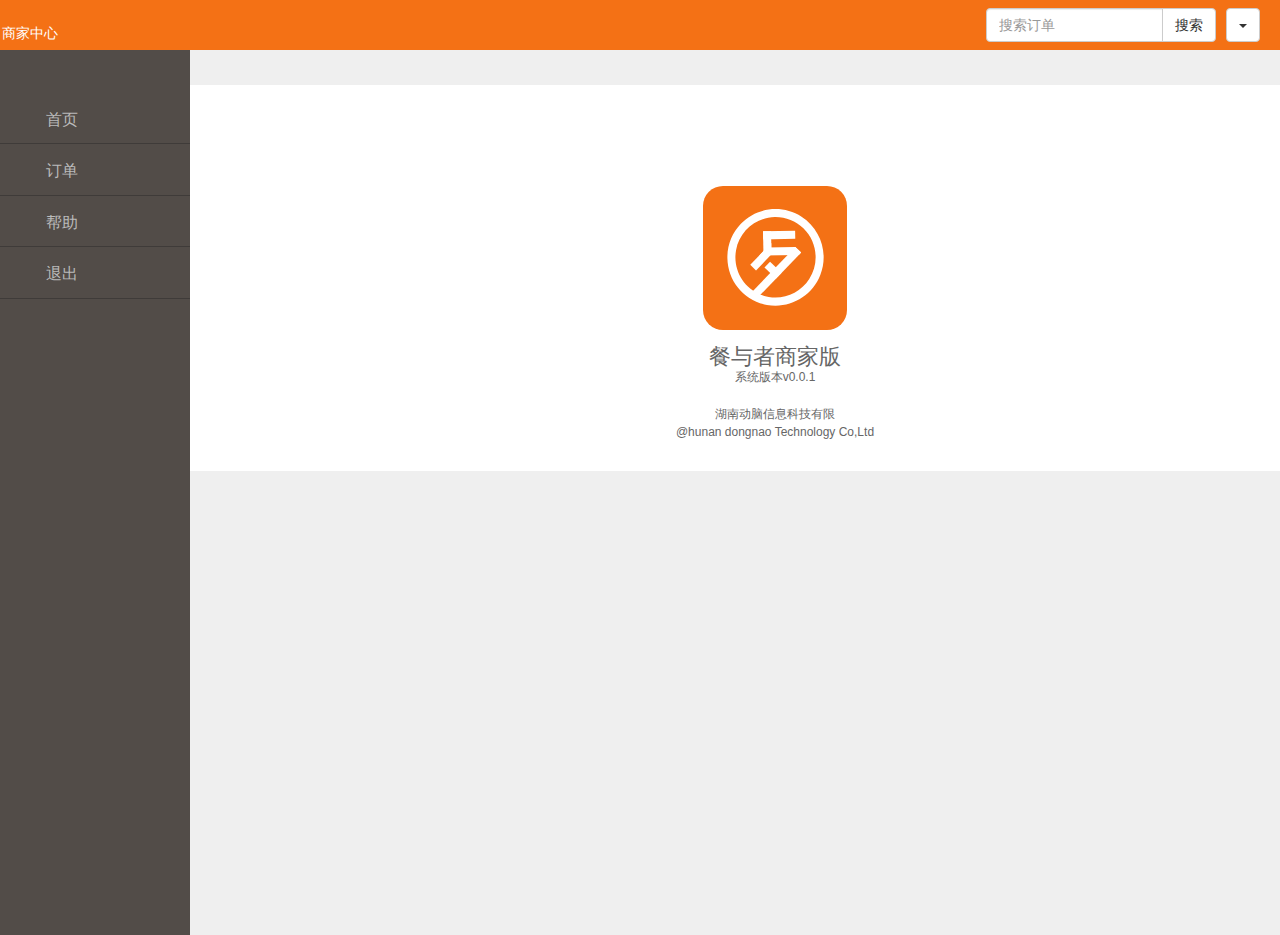
==== src/main/webapp/help.html @ 18735ec0 "餐予者商户版本" ====
<!DOCTYPE html>
<html>
    <head>
        <meta charset="utf-8">
        <title>餐与者-商家中心</title>
        <meta http-equiv="X-UA-Compatible" content="IE=edge,chrome=1">
    		<meta name="renderer" content="webkit">
    		<meta name="Keywords" content=""/>
    		<meta name="Description" content=""/>
        <meta name="viewport" content="width=device-width, initial-scale=1.0, maximum-scale=1.0, user-scalable=0">
        <link rel="stylesheet" href="assets/plug/bootstrap-3.3.0/css/bootstrap.min.css">
        <link rel="stylesheet" type="text/css" href="assets/style/animate.min.css">
        <link rel="stylesheet" type="text/css" href="assets/plug/jQuery-IOS/lc_switch.css"/>
        <link href="assets/plug/icheck-1.x/skins/square/red.css" rel="stylesheet">
        <link rel="stylesheet" href="assets/style/index.min.css">
        <link rel="stylesheet" media="screen and (max-width: 720px)" href="assets/style/mobile.css">
        	<style type="text/css">
            	@media only screen and (max-width: 720px) {
            		 header {
	        			top: 0px;
	        		}
	        		.help-page div.row{
	        			margin-right: auto;
	        		}
	        		.help-page .container .icon-img {
	        			margin-top: 50px;
	        		}
	        		.help-page .container {
	        			margin-top: 30px;
	        		}
            	}
           .wrapper {
           		top: 35px;
           }
        		.help-page .container {
        			text-align: center;
        			background: #FFFFFF;
        			padding-bottom: 30px;
        		}
        		.help-page .container .icon-img {
        			margin-top: 100px;
        		}
        		.help-page .container h2 {
        			font-size: 22px;
        			margin-top: 10px;
        		}
        		.help-page .container p {
        		}
        		.company {
        			margin-top: 20px;
        		}
        </style>
    </head>
    <body>
        <header>
            <div class="row">
                <div class="col-md-6 col-xs-6">
                    <a href="">
                       <i class="iconfont">&#xe631;</i>
                        <span>商家中心</span>
                    </a>
                </div>
                <div class="col-xs-6 menu-mobile">
                  <a href="javascript: void(0);" class="header-menu-mobile">
                    <i class="iconfont">&#xe646;</i>
                  </a>
                </div>
                <div class="col-md-6">
                    <div class="user-info">
                        <div class="btn-group">
                          <button type="button" class="btn btn-default dropdown-toggle" data-toggle="dropdown" aria-haspopup="true" aria-expanded="false">
                            <span id="userName">james</span> <span class="caret"></span>
                          </button>
                          <ul class="dropdown-menu">
                            <li><a href="#">退出</a></li>
                          </ul>
                        </div>
                        <div class="input-group">
                          <input type="text" class="form-control" placeholder="搜索订单">
                          <span class="input-group-btn">
                            <button class="btn btn-default" type="button">搜索</button>
                          </span>
                        </div><!-- /input-group -->
                    </div>
                </div>
            </div>
        </header>
        <div class="wrapper">
            <div class="menu" id="menu">
                <ul class="sidenav-menu">
        	      <li>
        	        <a href="javascript:;" data-href="index.html"><i class="iconfont">&#xe60f;</i>首页</a>
        	      </li>
        	      <li>
        	        <a href="javascript:;">
        	          <span class=""><i class="iconfont">&#xe66f;</i>订单</span>
                      <i class="iconfont drop data-sidenav-dropdown-icon" data-sidenav-dropdown-icon>&#xe72a;</i>
                      <i class="iconfont drop data-sidenav-dropdown-icon show" data-sidenav-dropdown-icon>&#xe605;</i>
        	        </a>
                    <ul class="sidenav-dropdown">
        	          <li><a href="javascript:;" data-href="order.html">订单处理</a></li>
        	          <li><a href="javascript:;" data-href="order-search.html">订单查询</a></li>
        	        </ul>
        	      </li>
        	      <li class="index">
        	        <a href="javascript:;" data-href="help.html">
        	          <span class=""><i class="iconfont">&#xe601;</i>帮助</span>
        	        </a>
        	      </li>
        	      <li>
        	        <a href="javascript:;" data-href="help.html">
        	          <span class=""><i class="iconfont">&#xe609;</i>退出</span>
        	        </a>
        	      </li>
        	    </ul>
            </div>
            <div class="left-full help-page">
                <div class="container">
                    <div class="row">
                    		<div class="col-md-12">
                    			<!--客服联系方式：<span>182-8787-9809</span>-->
                    		</div>
                    		<div class="col-md-12">
							<div id="" class="icon-img">
								<svg width="144px" height="144px" viewBox="0 0 144 144" version="1.1" xmlns="http://www.w3.org/2000/svg" xmlns:xlink="http://www.w3.org/1999/xlink">
								    <!-- Generator: Sketch 41 (35326) - http://www.bohemiancoding.com/sketch -->
								    <title>144 - xxhdpi</title>
								    <desc>Created with Sketch.</desc>
								    <defs></defs>
								    <g id="Page-1" stroke="none" stroke-width="1" fill="none" fill-rule="evenodd">
								        <g id="144---xxhdpi">
								            <rect id="Rectangle" fill="#F47115" x="0" y="0" width="144" height="144" rx="20"></rect>
								            <g id="Group" transform="translate(24.000000, 23.000000)" fill="#FFFFFF">
								                <path d="M13.9007258,14.7620648 C29.856233,-1.82034584 55.2561189,-4.77748538 74.5675352,7.69903222 C93.8789515,20.1755498 101.723723,44.6110491 93.3045183,66.0624354 C84.885314,87.5138216 62.5468593,100.006943 39.9498386,95.9018546 C17.3528179,91.7967657 0.790438607,72.2367219 0.391129032,49.1833198 C0.152648217,36.3616534 5.01472457,23.9735138 13.9007258,14.7620648 L13.9007258,14.7620648 Z M47.8272581,8.06238866 C28.6912518,8.39318136 12.4532173,22.2511225 9.04483356,41.1602711 C5.63644979,60.0694197 16.0071436,78.7625123 33.8138813,85.8062814 C51.620619,92.8500505 71.9032207,86.2824094 82.2562264,70.1203285 C92.6092321,53.9582475 90.1487463,32.703777 76.3796774,19.3568016 C68.7367528,11.9295355 58.4619188,7.86514374 47.8272581,8.06238866 L47.8272581,8.06238866 Z" id="Shape"></path>
								                <rect id="Rectangle-path" transform="translate(40.246079, 33.371025) rotate(-1.010000) translate(-40.246079, -33.371025) " x="36.235051" y="22.2945672" width="8.02205645" height="22.152915"></rect>
								                <rect id="Rectangle-path" transform="translate(46.055192, 61.111253) rotate(-46.010000) translate(-46.055192, -61.111253) " x="42.0441634" y="53.0547551" width="8.02205645" height="16.112996"></rect>
								                <polygon id="Shape" points="71.8112903 45.9277328 32.103871 46.6267611 39.985121 38.4308502 68.3458871 37.9321053 74.1189516 43.5282591"></polygon>
								                <rect id="Rectangle-path" transform="translate(48.233868, 64.644486) rotate(-46.010000) translate(-48.233868, -64.644486) " x="15.1208842" y="60.6172186" width="66.2259677" height="8.05453441"></rect>
								                <polygon id="Shape" points="44.2679839 33.9774899 23.2682661 55.8162348 29.0374194 61.4123887 44.4674597 45.370081"></polygon>
								                <rect id="Rectangle-path" transform="translate(52.155703, 26.108251) rotate(-1.010000) translate(-52.155703, -26.108251) " x="36.1096344" y="22.0809839" width="32.0921371" height="8.05453441"></rect>
								            </g>
								        </g>
								    </g>
								</svg>
							</div>                    			
                    			<h2>餐与者商家版</h2>
                    			<p>系统版本v0.0.1</p>
                    		</div>
                    		<div class="col-md-12 company">
                    			<p>湖南动脑信息科技有限</p>
                    			<p>@hunan dongnao Technology Co,Ltd</p>
                    		</div>
                    </div>
                </div>
            </div>
            
        </div>
        <audio id="audio" src="assets/resource/ring.mp3"></audio>
		<div class="mask-mobile"></div>
        <script src="assets/plug/jquery/jquery-2.2.4.js" charset="utf-8"></script>
        <script src="assets/javascript/common.js"></script>
        <script src="assets/plug/bootstrap-3.3.0/js/bootstrap.min.js" charset="utf-8"></script>
        <script src="assets/plug/jQuery-IOS/js/lc_switch.js" type="text/javascript" charset="utf-8"></script>
        <script src="assets/plug/icheck-1.x/icheck.min.js"></script>
        <script src="assets/javascript/index.js" charset="utf-8"></script>
        <script type="text/javascript">
        	$(function(){
        		$("#userName").html(localStorage.getItem("username"));
        	})
        </script>
    </body>
</html>
---- src/main/webapp/assets/plug/jQuery-IOS/lc_switch.css ----
.lcs_wrap {
	display: inline-block;	
	direction: ltr;
	height: 28px;
    vertical-align: middle;
}
.lcs_wrap input {
	display: none;	
}

.lcs_switch {
	display: inline-block;	
	position: relative;
	width: 73px;
	height: 28px;
	border-radius: 30px;
	background: #ddd;
	overflow: hidden;
	cursor: pointer;
	
	-webkit-transition: all .2s ease-in-out;  
	-ms-transition: 	all .2s ease-in-out; 
	transition: 		all .2s ease-in-out; 
}
.lcs_cursor {
	display: inline-block;
	position: absolute;
	top: 3px;	
	width: 22px;
	height: 22px;
	border-radius: 100%;
	background: #fff;
	box-shadow: 0 1px 2px 0 rgba(0, 0, 0, 0.2), 0 3px 4px 0 rgba(0, 0, 0, 0.1);
	z-index: 10;
	
	-webkit-transition: all .2s linear;  
	-ms-transition: 	all .2s linear; 
	transition: 		all .2s linear; 
}
.lcs_label {
	font-family: "Trebuchet MS", Helvetica, sans-serif;
    font-size: 12px;
	letter-spacing: 1px;
	line-height: 18px;
	color: #fff;
	font-weight: bold;
	position: absolute;
	width: 33px;
	top: 5px;
	overflow: hidden;
	text-align: center;
	opacity: 0;
	
	-webkit-transition: all .2s ease-in-out .1s;  
	-ms-transition: 	all .2s ease-in-out .1s;   
	transition: 		all .2s ease-in-out .1s;   
}
.lcs_label.lcs_label_on {
	left: -70px;
	z-index: 6;	
}
.lcs_label.lcs_label_off {
	right: -70px;
	z-index: 5;	
}


/* on */
.lcs_switch.lcs_on {
	background: #F47115;
    box-shadow: 0 0 2px #d25c0a inset;
}
.lcs_switch.lcs_on .lcs_cursor {
	left: 48px;
}
.lcs_switch.lcs_on .lcs_label_on {
	left: 10px;	
	opacity: 1;
}


/* off */
.lcs_switch.lcs_off {
	background: #b2b2b2;
	box-shadow: 0px 0px 2px #a4a4a4 inset; 	
}
.lcs_switch.lcs_off .lcs_cursor {
	left: 3px;
}
.lcs_switch.lcs_off .lcs_label_off {
	right: 10px;
	opacity: 1;	
}


/* disabled */
.lcs_switch.lcs_disabled {
	opacity: 0.65;
	filter: alpha(opacity=65);	
	cursor: default;
}
---- src/main/webapp/assets/plug/icheck-1.x/skins/square/red.css ----
/* iCheck plugin Square skin, red
----------------------------------- */
.icheckbox_square-red,
.iradio_square-red {
    display: inline-block;
    *display: inline;
    vertical-align: middle;
    margin: 0;
    padding: 0;
    width: 22px;
    height: 22px;
    background: url(red.png) no-repeat;
    border: none;
    cursor: pointer;
}

.icheckbox_square-red {
    background-position: 0 0;
}
    .icheckbox_square-red.hover {
        background-position: -24px 0;
    }
    .icheckbox_square-red.checked {
        background-position: -48px 0;
    }
    .icheckbox_square-red.disabled {
        background-position: -72px 0;
        cursor: default;
    }
    .icheckbox_square-red.checked.disabled {
        background-position: -96px 0;
    }

.iradio_square-red {
    background-position: -120px 0;
}
    .iradio_square-red.hover {
        background-position: -144px 0;
    }
    .iradio_square-red.checked {
        background-position: -168px 0;
    }
    .iradio_square-red.disabled {
        background-position: -192px 0;
        cursor: default;
    }
    .iradio_square-red.checked.disabled {
        background-position: -216px 0;
    }

/* HiDPI support */
@media (-o-min-device-pixel-ratio: 5/4), (-webkit-min-device-pixel-ratio: 1.25), (min-resolution: 120dpi), (min-resolution: 1.25dppx) {
    .icheckbox_square-red,
    .iradio_square-red {
        background-image: url(red@2x.png);
        -webkit-background-size: 240px 24px;
        background-size: 240px 24px;
    }
}
---- src/main/webapp/assets/style/index.min.css ----
html,
body,
div,
span,
applet,
object,
iframe,
h1,
h2,
h3,
h4,
h5,
h6,
p,
blockquote,
pre,
a,
abbr,
acronym,
address,
big,
cite,
code,
del,
dfn,
em,
font,
img,
ins,
kbd,
q,
s,
samp,
small,
strike,
strong,
sub,
sup,
tt,
var,
dl,
dt,
dd,
ol,
ul,
li,
fieldset,
form,
label,
legend,
table,
caption,
tbody,
tfoot,
thead,
tr,
th,
td,
button {
  margin: 0;
  padding: 0;
  border: 0;
  outline: 0;
  font-weight: inherit;
  font-style: inherit;
  font-family: Helvetica Neue,Arial,Microsoft Yahei,WenQuanYi Micro Hei,sans-serif;
  vertical-align: baseline;
}
html,
body {
  background: #efefef;
  font-size: 12px;
  color: #666666;
  display: block;
  width: 100%;
  height: 100%;
  -webkit-user-select:none;
  -moz-user-select:none;
  -ms-user-select:none;
  user-select:none;
}
/* remember to define focus styles! */
:focus {
  outline: 0;
}
ol,
ul {
  list-style: none;
}
/* tables still need ‘cellspacing=”0″‘ in the markup */
table {
  border-collapse: separate;
  border-spacing: 0;
}
caption,
th,
td {
  text-align: left;
  font-weight: normal;
}
blockquote:before,
blockquote:after,
q:before,
q:after {
  content: "";
}
blockquote,
q {
  quotes: "" "";
}
a {
  text-decoration: none;
  transition: color 0.3s ease-in-out;
  -webkit-transition: color 0.3s ease-in-out;
}
img {
  display: inline-block;
  border: none;
}
::selection {
  background: #090a3a;
  color: #fff;
}
.clearfix:after {
  content: ".";
  display: block;
  height: 0;
  clear: both;
  visibility: hidden;
}
body {
  background-color: #efefef;
}

/* 自定义组件样式区 */
.btn-theme-yellow {
  color: #ffffff;
  background-color: #F47115;
}
.btn-theme-yellow.focus,
.btn-theme-yellow:focus,
.btn-theme-yellow:hover {
  color: #ffffff;
  text-decoration: none;
}
.label {
	font-size: 14px;
}
.label-theme {
  background-color: #F47115;
}
.label-reminder {
	background-color: #ff2d4b;
	margin-right: 10px;
}
.theme-form-control {
  vertical-align: middle;
  border-color: #dfdfdf;
  width: 160px;
  display: inline-block;
}
.theme-form-control:focus {
  border-color: #f47115;
  outline: 0;
  -webkit-box-shadow: inset 0 1px 1px rgba(0, 0, 0, 0.075), 0 0 8px #f47115;
  box-shadow: inset 0 1px 1px rgba(0, 0, 0, 0.075), 0 0 8px #f47115;
}
.time-box {
  border: 1px solid #dfdfdf;
  height: 34px;
  width: 120px;
  display: inline-block;
  border-radius: 4px;
  vertical-align: middle;
}
.time-box i {
  display: inline-block;
  margin: 0px 5px;
  color: #999999;
  font-size: 18px;
}
.time-box input {
  width: 80px;
  line-height: 32px;
  padding: 0px;
  border: none;
}
.loading {
  width: 100%;
  display: none;
  text-align: center;
}
.loading img {
  width: 15%;
  margin-top: 50px;
}
.empty {
  text-align: center;
}
.empty h4 {
  margin-top: 50px;
}
.nodata-display{
  text-align: center;
  margin-top:15px;
  padding: 20px 0;
  background-color: #fff;
  display: none;
}
.nodata-display img{
  width: 20%;
}
.nodata-display h5{
  font-size: 18px;
  margin-top: 20px;
}
.datetimepicker table tr td.active:active,
.datetimepicker table tr td.active:hover:active,
.datetimepicker table tr td.active.disabled:active,
.datetimepicker table tr td.active.disabled:hover:active,
.datetimepicker table tr td.active.active,
.datetimepicker table tr td.active:hover.active,
.datetimepicker table tr td.active.disabled.active,
.datetimepicker table tr td.active.disabled:hover.active {
  background: #F47115;
}
.theme-form-input {
  line-height: 32px;
  border-radius: 4px;
  background-color: #ffffff;
  padding: 0px 10px;
  border: 1px solid #dfdfdf;
  font-size: 14px;
  vertical-align: middle;
  width: 260px;
}
.theme-form-input:focus {
  border-color: #f47115;
  outline: 0;
  -webkit-box-shadow: inset 0 1px 1px rgba(0, 0, 0, 0.075), 0 0 8px #f47115;
  box-shadow: inset 0 1px 1px rgba(0, 0, 0, 0.075), 0 0 8px #f47115;
}
@font-face {
  font-family: 'iconfont';  /* project id 217111 */
  src: url('http://at.alicdn.com/t/font_jn9l4k084rvygb9.eot');
  src: url('http://at.alicdn.com/t/font_jn9l4k084rvygb9.eot?#iefix') format('embedded-opentype'),
  url('http://at.alicdn.com/t/font_jn9l4k084rvygb9.woff') format('woff'),
  url('http://at.alicdn.com/t/font_jn9l4k084rvygb9.ttf') format('truetype'),
  url('http://at.alicdn.com/t/font_jn9l4k084rvygb9.svg#iconfont') format('svg');
}
.iconfont {
  font-family: "iconfont" !important;
  font-size: 16px;
  font-style: normal;
  -webkit-font-smoothing: antialiased;
  -webkit-text-stroke-width: 0.2px;
  -moz-osx-font-smoothing: grayscale;
}
a {
  text-decoration: none;
}
a:hover {
  text-decoration: none;
}
html,
body {
  min-width: 1200px;
}
header {
  position: relative;
  z-index: 999;
  height: 50px;
  background: #F47115;
}
header .row {
  margin: auto;
}
header a i.iconfont {
	float: left;
	color: white;
	font-size: 48px;
}
header a span {
  color: #ffffff;
  font-size: 14px;
  margin-left: -50px;
  margin-top: 23px;
  display: inline-block;
}
header a img {
  margin-left: 5px;
  margin-top: 10px;
}
header .user-info {
  float: right;
  margin-right: 5px;
  margin-top: 8px;
}
header .user-info .input-group {
  width: 230px;
  float: right;
  margin-right: 10px;
}
header .user-info .btn-group {
  float: right;
}
header .user-info .btn-group ul.dropdown-menu {
  min-width: 75px;
}
/* menu */
.wrapper {
  height: 100%;
  position: relative;
}
.wrapper .container-fluid .row {
  margin-top: 20px;
}
.wrapper .left-full {
  position: absolute;
  left: 190px;
  right: 0px;
  top: 50px;
  bottom: 0px;
}
.wrapper .plan {
  background-color: #ffffff;
}
.wrapper .plan .plan-title {
  line-height: 40px;
  padding: 0px 20px;
  border-bottom: 1px solid #d8d8d8;
}
.wrapper .plan .plan-title h6 {
  float: left;
  line-height: 40px;
  font-size: 14px;
  color: #333333;
}
.wrapper .plan .plan-title a {
  float: right;
  text-decoration: underline;
  color: #999999;
}
.wrapper .plan .plan-title a:hover {
  color: #F47115;
}
.wrapper .plan h1 {
  font-size: 64px;
}
.wrapper .plan p {
  font-size: 14px;
}
.wrapper .plan .order > div {
  margin: 40px 0px;
  border-right: 1px solid #d8d8d8;
}
.wrapper .plan .order div:last-child {
  border: none;
}
.wrapper .plan .order div:nth-child(1) h1 {
  color: #F47115;
}
.wrapper .plan .order div:nth-child(2) h1 {
  color: #e884e2;
}
.wrapper .plan .order div:nth-child(3) h1 {
  color: #ff7272;
}
.wrapper .plan .order div:nth-child(4) h1 {
  color: #757575;
}
.wrapper .plan .couple-back div {
  margin: 40px 0px;
}
.wrapper .plan .couple-back h1 {
  color: #F47115;
}
.wrapper .plan .today div {
  margin: 40px 0px;
}
.wrapper .plan .today div span {
  color: #878787;
}
.wrapper .plan .today div:first-child h1 {
  color: #F47115;
}
.wrapper .plan .today div:last-child h1 {
  color: #ff7272;
}
.wrapper .plan .inform li {
  padding: 0px 20px;
  line-height: 40px;
}
.wrapper .plan .inform li a {
  display: block;
  font-size: 14px;
}
.wrapper .plan .inform li a:hover span {
  color: #F47115;
}
.wrapper .plan .inform li a:hover label {
  color: #F47115;
}
.wrapper .plan .inform li a span {
	float: left;
  color: #272727;
}
.wrapper .plan .inform li a label {
  float: right;
  color: #999999;
}
/* 左边菜单 */
.menu {
  width: 190px;
  margin-top: -50px;
  height: 100%;
  background-color: #524C48;
  top: 50px;
}
.sidenav-menu > li {
  display: block;
  position: relative;
  border-bottom: 1px solid #3F3B39;
}
.sidenav-menu {
  list-style: none;
  margin: 0;
  padding-top: 50px;
}
.sidenav-menu li a:hover {
  background: #616161;
  color: #ffffff;
}
.sidenav-menu li a.index {
  color: #ffffff;
  background: #616161;
}
.sidenav-menu a {
  padding: 11px 20px;
  display: block;
  font-size: 16px;
  color: #bababa;
}
.sidenav-menu a i.iconfont {
  margin-right: 10px;
  font-size: 20px;
}
.sidenav-menu a i.drop {
  float: right;
  display: none;
}
.sidenav-menu a.active {
  color: #FAFAFA;
}
.sidenav-link-icon {
  color: #757575;
  display: none;
  height: 24px;
  left: 24px;
  position: absolute;
  text-align: center;
  top: 16px;
  width: 24px;
}
.sidenav-link-title {
  display: block;
  padding: 0 16px 0 40px;
}
.sidenav-dropdown {
  display: none;
  list-style: none;
  margin: 0;
  padding: 0;
}
.sidenav-dropdown li a {
  font-size: 14px;
  line-height: 40px;
  padding-left: 40px;
}
.sidenav-dropdown-icon {
  color: #757575;
  display: none;
  height: 16px;
  right: 16px;
  position: absolute;
  text-align: center;
  top: 16px;
  width: 16px;
}
.sidenav-dropdown-icon.show {
  display: block;
}
.sidenav-overlay {
  background: rgba(255, 255, 255, 0.8);
  display: none;
  height: 100%;
  left: 0;
  position: fixed;
  top: 0;
  width: 100%;
  z-index: 99;
}
.sidenav-no-scroll {
  overflow: hidden !important;
}
/* 订单页 */
.wrapper .container-fluid.nav {
  background-color: #ffffff;
  line-height: 50px;
  position: absolute;
  left: 0px;
  right: 0px;
  z-index: 99;
}
.wrapper .container-fluid.nav .row {
  margin: auto;
}
.order-page .nav span {
	font-size: 16px;
}
.order-page .nav {
  box-shadow: 0 2px 1px 0 rgba(0, 0, 0, 0.2);
}
.order-page .nav ul {
	margin-left: 20px;
	display: inline-block;
}
.order-page .nav ul li{
	padding: 0 10px;
	display: inline-block;
	cursor: pointer;

}
.order-page .nav ul li:hover {
	color: #F47115;
	border-bottom: 3px solid #F47115;
}
.order-page .nav ul li.active {
	color: #F47115;
	border-bottom: 3px solid #F47115;
}
.order-page .nav a {
  box-sizing: border-box;
  font-size: 16px;
  color: #9e9e9e;
  display: inline-block;
  margin: 0px 10px;
}
.lcs_wrap {
	margin-top: -10px;
}
.order-page .nav a.index {
  color: #F47115;
  border-bottom: 2px solid #F47115;
}
.order-page .nav .auto-orders span{
	font-size:14px;
	margin-right: 10px;
	line-height: 52px;
}
.auto-orders {
	float: right;
	margin-right: 20px;
}
.order-page .nav div.sound {
  float: right;
  cursor: pointer;
}
.order-page .nav div.sound i {
	font-size: 20px;
}
.order-page .nav div.sound .show {
  display: block;
}
.order-page .nav div.sound .hide {
  display: none;
}
.order-page .nav div.sound:hover {
  color: #F47115;
}
.order-page .page-title {
  line-height: 40px;
  font-size: 14px;
}
/* 订单内容 */
.container-fluid.order-box {
  position: absolute;
  left: 0px;
  top: 50px;
  right: 0px;
  bottom: 0px;
}
.container-fluid.order-box .row {
  height: 100%;
  margin: 0px;
}
.container-fluid.order-box .row .col-md-8 {
  height: 100%;
}
.container-fluid.order-box .row .col-md-8 .scroll {
  top: 20px;
  bottom: 0px;
}
.container-fluid.order-box .row .col-md-4 {
  height: 100%;
}
.container-fluid.order-box .row .col-md-4 .scroll {
  top: 20px;
  bottom: 0px;
}
.container-fluid.order-box .new-order-title h1 {
  font-size: 24px;
  margin-top: 10px;
}
.container-fluid.order-box .new-order-title h1 span {
  font-size: 18px;
}
.container-fluid.order-box .new-order-title h1 a {
  float: right;
}
.container-fluid.order-box .new-order-title h1 a i {
  font-size: 30px;
}
.container-fluid.order-box .new-order-title h4 {
  margin-top: 10px;
  margin-left: -10px;
  margin-bottom: 5px;
  font-size: 18px;
}
.container-fluid.order-box .new-order-title h4 span {
  font-size: 14px;
}
.container-fluid.order-box .new-order-title h4{
  display: inline-block;
}
.container-fluid.order-box .user-info {
	padding: 10px 0px;
	border-bottom: 1px solid #CECECE;
}
.container-fluid.order-box .user-info .urser-name {
	display: inline-block;
	font-size: 20px;
	font-weight: bold;
}
.container-fluid.order-box .user-info .contect {

	margin-left: 15px;
}
.container-fluid.order-box .user-info .address {
	margin-left: 20px;
	display: inline-block;
	font-size: 16px;
	margin-top: 5px;
}
.platform-elm {
  color: #359BF5;
}
.platform-mt {
  color: #42E452;
}
.platform-bdwm {
  color: red;
}
.container-fluid.order-list {
  margin-left: 15px;
  margin-right: 15px;
  padding: 0px 0px 15px 0px;
  background-color: #ffffff;
  /* 菜单列表 */
}
.container-fluid.order-list .btn-theme-yellow {
  float: right;
  margin-right: 15px;
  margin-top: 20px;
}
.container-fluid.order-list .order-title {
  line-height: 50px;
  padding: 0px 15px;
  border-bottom: 1px solid #CECECE;
}
.container-fluid.order-list .order-title div {
  display: inline-block;
  color: #333333;
}
.container-fluid.order-list .order-title div span {
  color: #999999;
}
.container-fluid.order-list .order-title .platform {
  font-size: 16px;
  margin-left: 20px;
}
.container-fluid.order-list .order-title .order-infor {
  margin-left: 20px;
}
.container-fluid.order-list .order-title .user {
  margin-left: 20px;
}
.container-fluid.order-list .order-title .phone-number {
  margin-left: 20px;
}
.container-fluid.order-list .order-title .label {
  float: right;
  margin-top: 16px;
}
.container-fluid.order-list > ul {
  padding: 0px 15px;
}
.container-fluid.order-list > ul table,
.container-fluid.order-list > ul tr {
  width: 100%;
}
.container-fluid.order-list > ul > li {
  border-bottom: 1px solid #CECECE;
}
.container-fluid.order-list > ul li:last-child {
  border: none;
}
.container-fluid.order-list .dishes-list {
  padding: 10px 0px;
  line-height: 35px;
  font-size: 16px;
}
.container-fluid.order-list .dishes-list td {
  width: 25%;
  text-align: center;
}
.container-fluid.order-list .dishes-list tr td:first-child {
	width: 50%;
  	text-align: left;
}
.container-fluid.order-list .dishes-list tr td:last-child {
  text-align: right;
}
.container-fluid.order-list .list-module ul {
  padding: 10px 0px;
}
.container-fluid.order-list .list-module ul li {
  line-height: 30px;
  font-size: 14px;
}
.container-fluid.order-list .list-module ul li p {
  display: inline-block;
}
.container-fluid.order-list .list-module ul li span {
  float: right;
}
.container-fluid.order-list .sum span {
  font-size: 24px;
}
.container-fluid.order-list .distribution-type{
	float: left;
	margin-top: 30px;
	margin-left: 20px;
}
.container-fluid.order-list .distribution-type .iradio_square-red {
	margin-right: 5px;
}
.container-fluid.order-list .distribution-type .special-delivery {
	margin-right: 10px;
}

.scroll {
  position: absolute;
  left: 0px;
  right: 0px;
  bottom: 70px;
  top: 92px;
  display: block;
  overflow-x: hidden;
  overflow-y: auto;
}
.scroll .container-fluid {
  margin-bottom: 20px;
}
.paging {
  position: absolute;
  bottom: 0px;
  right: 25px;
}
.paging .pagination > li > a {
  color: #F47115;
}
/* 订单搜索 */
.order-search-page {
  position: relative;
}
.order-search-page > .content {
  position: absolute;
  top: 0px;
  left: 15px;
  bottom: 0px;
  right: 0px;
}
.order-search-page > .content .order-search-list {
  height: 90%;
}
.order-search-page > .content .order-search-list .row {
  height: 100%;
}
.order-search-page .col-md-9 {
  position: relative;
  height: 100%;
}
.order-search-page .col-md-9 .scroll-order {
  position: absolute;
  overflow: auto;
  right: 0px;
  top: 0px;
  left: 0px;
  bottom: 0px;
}
.order-search-page .col-md-3 .panel {
  background-color: #ffffff;
  padding: 15px;
}
.order-search-page .col-md-3 .panel h6 {
  padding-bottom: 10px;
  font-size: 16px;
  border-bottom: 1px solid #cecece;
}
.order-search-page .col-md-3 .panel h6:last-of-type {
  margin-top: 40px;
}
.order-search-page .col-md-3 .panel ul {
  margin-top: 10px;
}
.order-search-page .col-md-3 .panel ul li {
  font-size: 14px;
  line-height: 25px;
}
.order-search-page .col-md-3 .panel ul li span {
  float: right;
}
.order-search-page .paging {
  left: 0px;
  bottom: 0px;
}
.order-search-page .filter {
  background-color: #ffffff;
  padding: 15px;
}
.order-search-page .filter tr {
  line-height: 35px;
}
.order-search-page .filter tr td {
  width: 100px;
  font-size: 14px;
}
.order-search-page .filter tr .date {
	position: relative;
}
.order-search-page .filter tr td .date-form {
	visibility: hidden;
	left: 0px;
	top: 0px;
	position: absolute;
	left: 60px;
	width: 500px;
}
.order-search-page .filter tr td .date-form .pc-date {
	display: block;
}
.order-search-page .filter tr td .date-form input {
	display: inline-block;
	padding: 0px 10px;
}
.order-search-page .filter tr td .date-form div {
	display: inline-block;
}
.order-search-page .order-search > ul > li {
  background-color: #ffffff;
  margin-top: 15px;
  border: 1px solid #cecece;
}
.order-search-page .order-search .order-search-title {
  border-bottom: 1px solid #cecece;
}
.order-search-page .order-search .order-search-title span {
  color: #F47115;
  font-size: 36px;
  display: inline-block;
  margin-left: 15px;
  float: left;
}
.order-search-page .order-search .order-search-title div {
  float: left;
  margin-top: 10px;
  margin-left: 10px;
}
.order-search-page .order-search .order-search-title div p {
  font-size: 12px;
  color: #cacaca;
}
.order-search-page .order-search .order-search-title h3 {
	float: right;
	line-height: 52px;
	margin-right: 10px;
	color: #7B7B7B;
	font-size: 18px;
	color: #000000;
}
.order-search-page .order-search .user-infor {
  padding: 10px 15px;
  border-bottom: 1px solid #cecece;
}
.order-search-page .order-search .user-infor p {
  padding: 5px 0px;
  font-size: 20px;
}
.order-search-page .order-search .user-infor p:nth-child(2) {
  font-size: 14px;
}
.order-search-page .order-search .user-infor p:last-child span {
  float: right;
}
.order-search-page .order-search .express {
  padding: 0px 15px;
  line-height: 34px;
  border-bottom: 1px solid #cecece;
}
.order-search-page .order-search .express h4 {
	text-align: right;
	padding: 10px 0px;
	color: #F47115;
}
.order-search-page .order-search .express h4 span {
	color: #666666;
	font-size: 14px;
}
.order-search-page .order-search .express b {
  width: 8px;
  height: 8px;
  background-color: #359BF5;
  display: block;
  border-radius: 50%;
  display: inline-block;
  margin-right: 10px;
}
.order-search-page .order-search .express a {
  float: right;
}
.order-search-page .order-search .handle {
  overflow: hidden;
  padding: 20px 15px;
  position: relative;
}
.order-search-page .order-search .handle input {
  position: absolute;
  left: -200px;
}
.order-search-page .order-search .handle button {
  font-size: 14px;
  background: none;
  border: 1px solid #CECECE;
  height: 33px;
  padding: 0px 20px;
  margin-right: 10px;
}
.order-search-page .order-search .handle button:hover {
	background-color: #F47115;
	border: 1px solid #F47115;
	color: white;
}
.order-search-page .order-search .handle button:last-child {
  margin-right: 0px;
  width: 33px;
  height: 33px;
  text-align: center;
  padding: 0px;
  float: right;
}
.order-search-page .order-search .handle button:last-child i {
  display: block;
  -webkit-transition: transform 0.5s ease-in-out;
  -o-transition: transform 0.5s ease-in-out;
  -ms-transition: transform 0.5s ease-in-out;
  transition: transform 0.5s ease-in-out;
}
.order-search-page .order-search .handle button.index:last-child i {
  transform: rotate(180deg);
  -webkit-transform: rotate(180deg);
}
.order-search-page .order-search .checked-menu {
  padding: 0px 15px;
  background-color: #FFFDF5;
  color: #4E4E4E;
  font-size: 14px;
}
.order-search-page .order-search .checked-menu table {
  width: 100%;
  border-bottom: 1px solid #cecece;
  padding: 10px 0px;
}
.order-search-page .order-search .checked-menu table tr {
  line-height: 20px;
}
.order-search-page .order-search .checked-menu table tr td {
  width: 33.333%;
}
.order-search-page .order-search .checked-menu table tr td:nth-child(2) {
  text-align: center;
}
.order-search-page .order-search .checked-menu table tr td:last-child {
  text-align: right;
}
.order-search-page .order-search .checked-menu ul {
  border-bottom: 1px solid #cecece;
  line-height: 35px;
}
.order-search-page .order-search .checked-menu ul span {
  float: right;
}
/* 运营中心 */
.operation .merchant ul {
  padding: 0px 15px;
}
.operation .merchant ul li {
  line-height: 34px;
  border-bottom: 1px solid #cecece;
}
.operation .merchant ul li:last-child {
  border: none;
}
.operation .merchant ul li span {
  display: inline-block;
  width: 18px;
  height: 18px;
  color: #ffffff;
  line-height: 18px;
  text-align: center;
  background-color: #F47115;
  margin-right: 10px;
}
.operation .merchant ul li p {
  float: right;
}
.operation .three-platform .row div h1 {
  color: #42E452;
}
.operation .three-platform .row div:first-child h1 {
  color: #359BF5;
}
.operation .three-platform .row div:last-child h1 {
  color: #FF4747;
}
.operation .inform.business-number li {
  line-height: 63px;
  color: #333333;
}
.operation .inform.business-number li label {
  float: right;
}
.operation .inform.business-number li label .iconfont {
  color: #FF4747;
}
.operation .inform.business-number li:last-child label i.iconfont {
  color: #42E452;
}
/* 总数据 */
.operation .operation-data-title {
  background-color: #ffffff;
  margin: 15px 15px 0px 15px;
}
.operation .operation-data-title h4 {
  line-height: 70px;
  display: inline-block;
}
.operation .operation-data-title h4 span {
  font-size: 12px;
}
.operation .operation-data-title nav {
  vertical-align: middle;
  margin-left: 35px;
  line-height: 70px;
  display: inline-block;
}
.operation .operation-data-title nav a {
  padding: 5px 10px;
  border-radius: 4px;
}
.operation .operation-data-title nav a.index {
  background-color: #F47115;
  color: #ffffff;
}
.operation .operation-data-title nav a:hover {
  background-color: #F47115;
  color: #ffffff;
}
.operation p {
  display: inline-block;
  vertical-align: middle;
  padding: 0px 10px 0px 20px;
}
.operation .opration-data-content {
  position: absolute;
  left: 0px;
  bottom: 0px;
  right: 0px;
  top: 87px;
}
.operation .opration-data-content h6 {
  line-height: 40px;
  padding: 0px 15px;
}
.operation .opration-data-content #main {
  height: 465px;
}
.operation .opration-data-content .three-platform .panel {
  height: 200px;
  position: relative;
}
.operation .opration-data-content .three-platform .panel > span {
  position: absolute;
  left: 10px;
  top: 10px;
}
.operation .opration-data-content .three-platform .panel h1 {
  margin-top: 63px;
  color: #359BF5;
}
.operation .opration-data-content .three-platform .panel h1 span {
  font-size: 14px;
}
.operation .opration-data-content .three-platform div:first-child .panel h1 {
  color: #42E452;
}
.operation .opration-data-content .three-platform div:last-child .panel h1 {
  color: #FF4747;
}
.operation .opration-data-content .container {
  padding: 0px;
  box-sizing: border-box;
  position: relative;
  height: 100%;
  overflow: hidden;
}
.operation .opration-data-content .container .row {
  margin-left: 0px;
  margin-right: 0px;
}
.operation .opration-data-content .container .scroll-box {
  height: 100%;
  width: 100%;
}
.operation .opration-data-content .container .scroll-operation {
  height: 100%;
  overflow: auto;
}
/* 表格组件样式 */
.table-box {
  margin-left: 15px;
  margin-right: 15px;
  margin-top: 15px;
  position: absolute;
  top: 0px;
  left: 0px;
  right: 0px;
  bottom: 70px;
  background-color: #ffffff;
  overflow: auto;
}
.theme-table {
  width: 100%;
}
.theme-table thead {
  background-color: #989898;
}
.theme-table tbody tr:nth-child(2n) {
  background-color: #FBF6F4;
}
.theme-table tr th {
  text-align: center;
  height: 44px;
  line-height: 44px;
  color: #ffffff;
}
.theme-table tr th .iconfont {
  font-size: 14px;
  color: #c0c0c0;
  margin-left: 5px;
}
.theme-table tr td {
  color: #333333;
  text-align: center;
  font-size: 14px;
  line-height: 60px;
}
/* 登录 */
.login {
  height: 774px;
  background: url(../images/login-back.jpg) no-repeat;
}
.login .express {
  margin-top: 400px;
}
.login .form-login {
  float: right;
  margin-top: 230px;
  width: 340px;
  /*height: 360px;*/
 padding-bottom: 30px;
  background-color: #ffffff;
}
.login .form-login h5 {
  font-size: 18px;
  text-align: center;
  line-height: 55px;
  border-bottom: 1px solid #f4f4f4;
}
.login .form-login ul {
  width: 300px;
  margin: 0 auto;
}
.login .form-login ul li:nth-child(4) {
  margin-top: 5px;
}
.login .form-login ul li {
  vertical-align: top;
  margin-top: 20px;
}
.login .form-login ul li p {
  display: inline-block;
  height: 38px;
  width: 38px;
  line-height: 38px;
  text-align: center;
  border-top: 1px solid #cccccc;
  border-left: 1px solid #cccccc;
  border-bottom: 1px solid #cccccc;
  background-color: #f3f3f3;
  vertical-align: top;
}
.login .form-login ul li input[type="text"] {
  display: inline-block;
  vertical-align: top;
  padding: 0px 20px;
  height: 38px;
  width: 158px;
  font-size: 14px;
  border: 1px solid #cccccc;
}
.login .form-login ul li input[type="password"] {
  display: inline-block;
  vertical-align: top;
  padding: 0px 20px;
  height: 38px;
  width: 158px;
  font-size: 14px;
}
.login .form-login ul li a.look {
  vertical-align: top;
  width: 37px;
  height: 38px;
  display: inline-block;
  color: #cccccc;
}
.login .form-login ul li input.account {
  border: 1px solid #cccccc;
  width: 260px;
  font-size: 14px;
}
.login .form-login ul li img {
  width: 90px;
  height: 38px;
}
.login .form-login ul li button {
  height: 44px;
  width: 100%;
  color: #ffffff;
  background-color: #F47115;
  font-size: 20px;
}

.form-login {
    position: relative;
}
.form-login .mask {
    position: absolute;
    top: 0px;
    left: 0px;
    right: 0px;
    bottom: 0px;
    background-color: rgba(0, 0, 0, .3);
    text-align: center;
    padding-top: 30px;
}
.form-login .mask .loading img {
    position: absolute;
    display: inline-block;
    width: 120px;
    height: 120px;
    margin-left: -60px;
    margin-top: 90px;
}
.form-login .mask .loading {
    display: block;
    z-index: 999;
    left: 0px;
    top: 0px;
    right: 0px;
    bottom: 0px;
    position: absolute;
    width: 100%;
    height: 100%;
}
.success, .fail {
    text-align: center;
    color: #FFFFFF;
    font-size: 18px;
    margin-top: 80px;

}
.login .form-login b{
    font-weight: normal;
}
.login .form-login b i.iconfont {
    font-size: 22px;

}
[name='submit'] {
  height: 44px;
  width: 100%;
  color: #ffffff;
  background-color: #F47115;
  font-size: 20px;
  border: none;
}
footer {
  text-align: center;
  margin-top: 110px;
  font-size: 14px;
  margin-bottom: 30px;
}


.ell {
	display: inline-block;
	width: 200px;
	overflow:hidden; white-space:nowrap; text-overflow:ellipsis;
}


.header {
	height: 70px;
	width: 1240px;
	margin: 0 auto;
}
.header img {
	margin-top: 15px;
	height: 40px;
	float: left;
}
.header span {
	color: #f47115;
	margin-top: 35px;
	margin-left: 10px;
	font-size: 14px;
	display: inline-block;
	float: left;
}

/*- 菜单 -*/
.order-box {
	position: relative;
	left: 0px;
	right: 0px;
	bottom: 0px;
	top: 0px;
	overflow-y: scroll;
}
.order-box .order-list{
	background: white;
	margin-top: 20px;
	border: 1px solid #CECECE;
}
.order-box .order-list .new-order-title {
	/*height: 50px;
	line-height: 50px;*/
  padding: 10px 0px;
	border-bottom: 1px solid #CECECE;
}
.order-box .order-list .new-order-title div{
	display: inline-block;
	margin-left: 10px;
}
.order-box .order-list .new-order-title .shopName span{
	font-size: 16px;
}
.order-box .order-list .new-order-title .urser-name span{
	font-size: 16px;
}
.order-box .order-list .new-order-title .phone span{
	font-size: 16px;
}
.order-box .order-list .new-order-title .order-num {
	color: #73716E;
}
.order-box .order-list .new-order-title .meituan {
	font-size: 14px;
	color: #42E452;
}
.menu-list {
	border-bottom: 1px solid #CECECE;
}
.menu-list ul li {
	padding: 10px 0px;
	font-size: 14px;
	background-color: ;
}
.menu-list ul li:hover {
	background-color: #f5f5f5;
}

.menu-list ul li div {
	text-align: center;
}
.menu-list ul li div:first-child {
	text-align: left;
}
.menu-list ul li div:nth-child(2) {
	font-weight: 500;
}
.menu-list ul li div:last-child {
	text-align: right;
	font-size: 18px;
}
.menu-list ul li div:nth-child(3) {
	text-decoration: line-through;
	color: #73716E;
}
.menu-list h6{
	font-size: 16px;
	display: inline-block;
}

.other-cost {
	border-bottom: 1px solid #CECECE;
	font-size: 14px;
}
.other-cost ul li {
	line-height: 40px;
	height: 40px;
}
.other-cost ul li:hover {
	background-color: #F5F5F5;
}
.other-cost ul li div:last-child {
	text-align: right;
	font-size: 18px;
}
.active-cost {
	border-bottom: 1px solid #CECECE;
	font-size: 14px;
}
.active-cost ul li {
	line-height: 40px;
	height: 40px;
}
.active-cost ul li:hover {
	background-color: #F5F5F5;
}
.active-cost ul li div:last-child {
	text-align: right;
	font-size: 18px;
}
.total {
	text-align: right;
	font-size: 20px;
	line-height: 40px;
}
.total span {
	font-size: 12px;
}
.container-fluid.order-box .row.getOrder {
	text-align: right;
	height: 60px;
	line-height: 60px;
	margin-right: 10px;
}


/*- mobile 补充 -*/

@media screen and (min-width: 720px) {
  .menu-mobile {
    display: none;
  }
  .order-search-page .filter tr td .date-form input.mobile-date {
  	display: none;
  }
}
---- src/main/webapp/assets/style/mobile.css ----
/*首页*/
.wrapper .plan h1 {
	font-size: 35px;
}
.order-control {
	margin-top: 20px;
}

html, body {
  min-width: inherit;
}
header {
	overflow: hidden;
	position: fixed;
	z-index: 9999;
	width: 100%;
}
header .user-info {
  display: none;
}
header .user-info .btn-group {
  display: none;
}
header a span {
	display: none;
}
.header-menu-mobile {
  float: right;
}
.header-menu-mobile i.iconfont{
  color: white;
  font-size: 32px;
  line-height: 50px;
}
.wrapper {
  position: relative;
  left: 0px;
  top: 50px;
  height: inherit;
}
.wrapper .menu {
  display: none;
  width: 100%;
  position: fixed;
  z-index: 999;
  height: auto;
}
.wrapper .left-full {
  position: inherit;
  left: auto;
  right: auto;
  top: auto;
  bottom: auto;
}
.container-fluid.order-box {
  position: inherit;
  overflow: inherit;
}

.wrapper .container-fluid.nav {
  position: fixed;
	top: 50px;
}

.menu-list ul li div:nth-child(3){
  display: none;
}

.order-box .order-list .new-order-title div.order-id {
  display: none;
}
.container-fluid.order-box .user-info .address {
  margin: inherit;
}

.container-fluid.order-box .user-info .address {
	margin-left: -5px;
	margin-top: 10px;
}
.order-box .order-list .new-order-title .shopName {
	margin: auto;
}
.order-box .order-list .new-order-title .order-num {
	margin-left: 0px;
	margin-top: 10px;
	display: block;
}
.menu-list h6 {

	display: block;
	margin-bottom: 5px;
	overflow:hidden;
	text-overflow:ellipsis;
	-o-text-overflow:ellipsis;
	-webkit-text-overflow:ellipsis;
	-moz-text-overflow:ellipsis;
	white-space:nowrap;
	vertical-align: bottom;
}
.menu-list .label{
	font-size: 12px;
	margin-top: 10px;
}


/*- 订单搜索 -*/
.wrapper-phone {
	/*overflow: hidden;*/
}
.order-search-page > .content {
	 position: inherit;
     top: auto;
     left: auto;
     bottom: auto;
     right: auto;
}
.order-search-page > .content .order-search-list .row {
	height: inherit;

}
.order-search-page > .content .order-search-list {
	margin-top: 100px;
}

.order-search-page .col-md-9 .scroll-order {
	position: inherit;
	width: 100%;
    overflow: initial;
    right: auto;
    top: auto;
    left: auto;
    bottom: auto;
    margin-bottom: 40px;
}
.order-search-page > .content .order-search-list {
	height: auto;
}

.order-search-page .paging {
	display: none;
}
.order-survey {
	display: none;
}
.order-search-page .filter {
	padding: 15px;
}
.order-search-page .filter tr td {
	width: 20%;
    font-size: 12px;
}
.order-search-page .order-search .checked-menu table {
	width: 100%;
}
.order-search-page .order-search .checked-menu table tr td:first-child {
	width: 100%;
	display: block;
	margin: initial;
    overflow: hidden;
    text-overflow: ellipsis;
    -o-text-overflow: ellipsis;
    -webkit-text-overflow: ellipsis;
    -moz-text-overflow: ellipsis;
    white-space: nowrap;
}
.order-search-page .order-search .checked-menu table tr td {
	line-height: 40px;
	width: 25%;
}

/*-  loading -*/
.nodata-display img {
	width: 40%;
}

/*loagin*/
.login {
	height: auto;
}
.login .express {
	margin: inherit;
	width: 60%;
	margin: 20px auto;
	display: block;
}
.container {
	padding: inherit;
	margin: inherit;
}
.login .form-login {
	margin: inherit;
	margin-top: 30px;
	float: inherit;
	width: 100%;
}
.login {

}
footer {
	text-align: center;
	padding: 0px 10px;
    margin-top: 15px;
    font-size: 12px;
    margin-bottom: 30px;
}
.order-search-page .filter {
	right: 0px;
	position: fixed;
	left: 0px;
	top: 50px;
	z-index: 99;
}
.order-search-page .filter table {
	width: 100%;
}
.order-search-page .filter tr td .date-form {
	width: 100%;
}
.order-search-page .filter tr td .date-form .pc-date {
	display: none;
}
.order-search-page .filter tr td .date-form input.mobile-date {
	background: none;
	width: 200%;
	border: 1px solid #E3E3E3;
}

/*- mask -*/
.mask-mobile {
	display: none;
	position: fixed;
	left: 0px;
	top: 0px;
	right: 0px;
	bottom: 0px;
	background-color: rgba(0, 0, 0, .6);
}
.order-box .order-list {
	position: relative;
}
.container-fluid.order-box .row.getOrder {
	height: 10px;
}
.container-fluid.order-box .row.getOrder button{
	position: absolute;
	top: 15px;
	right: 15px;
}
.order-box .order-list .new-order-title .shopName span {
	width: 128px;
	display: inline-block;
	overflow:hidden;
	text-overflow:ellipsis;
	-o-text-overflow:ellipsis;
	-webkit-text-overflow:ellipsis;
	-moz-text-overflow:ellipsis;
	white-space:nowrap;
	vertical-align: bottom;
}

.loading img {
	width: 35%;
}
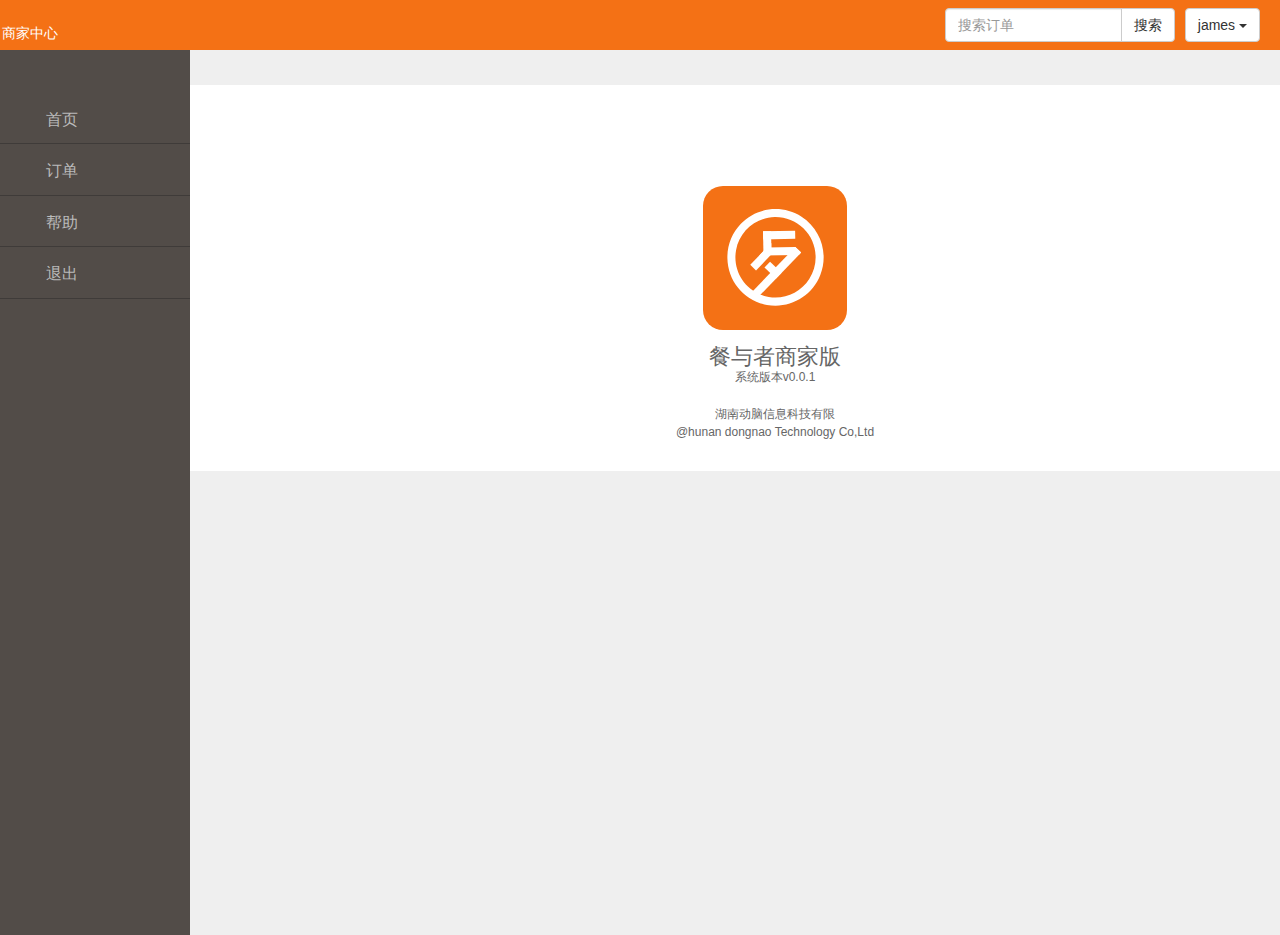
==== commit 9651f136: "51测试提交" ====
--- a/src/main/webapp/help.html
+++ b/src/main/webapp/help.html
@@ -69,7 +69,7 @@
                     <div class="user-info">
                         <div class="btn-group">
                           <button type="button" class="btn btn-default dropdown-toggle" data-toggle="dropdown" aria-haspopup="true" aria-expanded="false">
-                            <span id="userName">james</span> <span class="caret"></span>
+                            james <span class="caret"></span>
                           </button>
                           <ul class="dropdown-menu">
                             <li><a href="#">退出</a></li>
@@ -163,10 +163,5 @@
         <script src="assets/plug/jQuery-IOS/js/lc_switch.js" type="text/javascript" charset="utf-8"></script>
         <script src="assets/plug/icheck-1.x/icheck.min.js"></script>
         <script src="assets/javascript/index.js" charset="utf-8"></script>
-        <script type="text/javascript">
-        	$(function(){
-        		$("#userName").html(localStorage.getItem("username"));
-        	})
-        </script>
     </body>
 </html>
--- a/src/main/webapp/assets/style/index.min.css
+++ b/src/main/webapp/assets/style/index.min.css
@@ -850,7 +850,7 @@
 	position: relative;
 }
 .order-search-page .filter tr td .date-form {
-	visibility: hidden;
+	display: none;
 	left: 0px;
 	top: 0px;
 	position: absolute;
@@ -1190,6 +1190,9 @@
   height: 774px;
   background: url(../images/login-back.jpg) no-repeat;
 }
+.login-title {
+	display: none;
+}
 .login .express {
   margin-top: 400px;
 }
--- a/src/main/webapp/assets/style/mobile.css
+++ b/src/main/webapp/assets/style/mobile.css
@@ -174,32 +174,54 @@
 }
 
 /*loagin*/
+.login-title  {
+	text-align: center;
+	display: block;
+}
+.login-title h1{
+	font-size: 20px;
+	color: white;
+	margin-top: 20px;
+	padding-bottom: 10px;
+}
+.login-title svg{
+	width: 80px;
+}
+.login .container{
+	height: 450px;
+	background: #F47115;
+}
+.login .form-login h5 {
+	display: none;
+}
 .login {
 	height: auto;
+	background: inherit;
 }
 .login .express {
+	display: none;
 	margin: inherit;
 	width: 60%;
 	margin: 20px auto;
-	display: block;
 }
 .container {
 	padding: inherit;
 	margin: inherit;
 }
 .login .form-login {
+	padding-top: 10px;
 	margin: inherit;
-	margin-top: 30px;
+	margin-top: 10px;
 	float: inherit;
 	width: 100%;
 }
-.login {
-
+.login .form-login ul li {
+	margin-top: 10px;
 }
 footer {
 	text-align: center;
 	padding: 0px 10px;
-    margin-top: 15px;
+    margin-top: 25px;
     font-size: 12px;
     margin-bottom: 30px;
 }
@@ -215,6 +237,7 @@
 }
 .order-search-page .filter tr td .date-form {
 	width: 100%;
+	display: none;
 }
 .order-search-page .filter tr td .date-form .pc-date {
 	display: none;
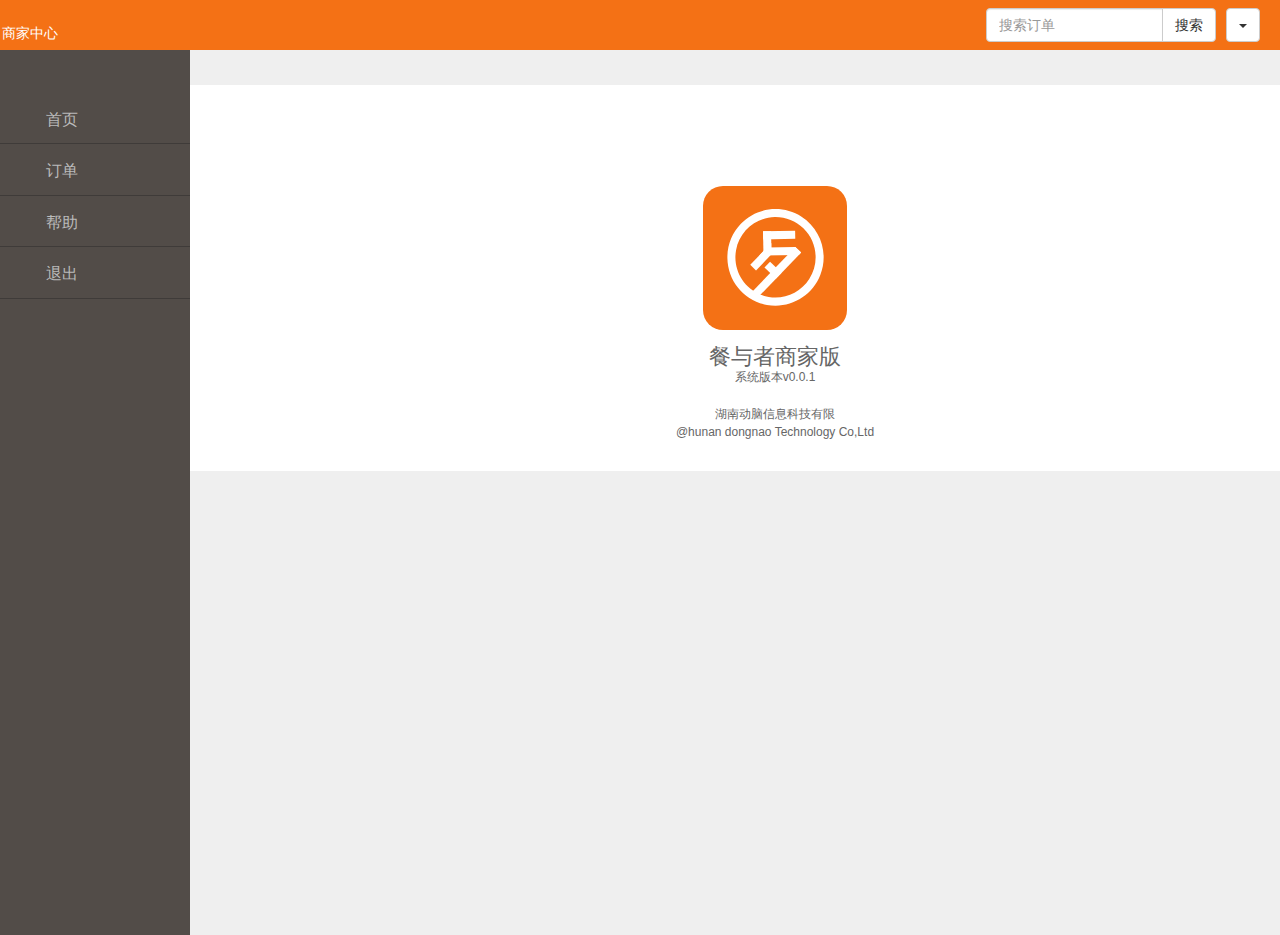
==== commit da715f7f: "ge" ====
--- a/src/main/webapp/help.html
+++ b/src/main/webapp/help.html
@@ -29,26 +29,26 @@
 	        			margin-top: 30px;
 	        		}
             	}
-           .wrapper {
-           		top: 35px;
-           }
-        		.help-page .container {
-        			text-align: center;
-        			background: #FFFFFF;
-        			padding-bottom: 30px;
-        		}
-        		.help-page .container .icon-img {
-        			margin-top: 100px;
-        		}
-        		.help-page .container h2 {
-        			font-size: 22px;
-        			margin-top: 10px;
-        		}
-        		.help-page .container p {
-        		}
-        		.company {
-        			margin-top: 20px;
-        		}
+		           .wrapper {
+		           		top: 35px;
+		           }
+		      		.help-page .container {
+		      			text-align: center;
+		      			background: #FFFFFF;
+		      			padding-bottom: 30px;
+		      		}
+		      		.help-page .container .icon-img {
+		      			margin-top: 100px;
+		      		}
+		      		.help-page .container h2 {
+		      			font-size: 22px;
+		      			margin-top: 10px;
+		      		}
+		      		.help-page .container p {
+		      		}
+		      		.company {
+		      			margin-top: 20px;
+		      		}
         </style>
     </head>
     <body>
@@ -69,7 +69,7 @@
                     <div class="user-info">
                         <div class="btn-group">
                           <button type="button" class="btn btn-default dropdown-toggle" data-toggle="dropdown" aria-haspopup="true" aria-expanded="false">
-                            james <span class="caret"></span>
+                            <span id="userName">james</span> <span class="caret"></span>
                           </button>
                           <ul class="dropdown-menu">
                             <li><a href="#">退出</a></li>
@@ -108,7 +108,7 @@
         	        </a>
         	      </li>
         	      <li>
-        	        <a href="javascript:;" data-href="help.html">
+        	        <a href="javascript:;" data-href="login.html">
         	          <span class=""><i class="iconfont">&#xe609;</i>退出</span>
         	        </a>
         	      </li>
@@ -163,5 +163,10 @@
         <script src="assets/plug/jQuery-IOS/js/lc_switch.js" type="text/javascript" charset="utf-8"></script>
         <script src="assets/plug/icheck-1.x/icheck.min.js"></script>
         <script src="assets/javascript/index.js" charset="utf-8"></script>
+        <script type="text/javascript">
+        	$(function(){
+        		$("#userName").html(localStorage.getItem("username"));
+        	})
+        </script>
     </body>
 </html>
--- a/src/main/webapp/assets/style/index.min.css
+++ b/src/main/webapp/assets/style/index.min.css
@@ -224,6 +224,9 @@
 .datetimepicker table tr td.active.disabled:hover.active {
   background: #F47115;
 }
+.datetimepicker table tr td.active:active, .datetimepicker table tr td.active:hover:active, .datetimepicker table tr td.active.disabled:active, .datetimepicker table tr td.active.disabled:hover:active, .datetimepicker table tr td.active.active, .datetimepicker table tr td.active:hover.active, .datetimepicker table tr td.active.disabled.active, .datetimepicker table tr td.active.disabled:hover.active{
+	background: #F47115;
+}
 .theme-form-input {
   line-height: 32px;
   border-radius: 4px;
@@ -312,7 +315,7 @@
   height: 100%;
   position: relative;
 }
-.wrapper .container-fluid .row {
+.wrapper .container-fluid>.row {
   margin-top: 20px;
 }
 .wrapper .left-full {
@@ -819,7 +822,7 @@
   border-bottom: 1px solid #cecece;
 }
 .order-search-page .col-md-3 .panel h6:last-of-type {
-  margin-top: 40px;
+ 
 }
 .order-search-page .col-md-3 .panel ul {
   margin-top: 10px;
@@ -850,7 +853,7 @@
 	position: relative;
 }
 .order-search-page .filter tr td .date-form {
-	display: none;
+	visibility: hidden;
 	left: 0px;
 	top: 0px;
 	position: absolute;
@@ -1190,9 +1193,6 @@
   height: 774px;
   background: url(../images/login-back.jpg) no-repeat;
 }
-.login-title {
-	display: none;
-}
 .login .express {
   margin-top: 400px;
 }
@@ -1492,3 +1492,120 @@
   	display: none;
   }
 }
+
+
+/*home style*/
+
+ .order-num .row{
+ 	background: white;
+ 	margin-right: 0px; 
+    margin-left: 0px; 
+ }
+ .order-num .row .title {
+ 	text-align: left;
+ 	border-bottom: 1px solid #ccc;
+ 	vertical-align: top;
+ }
+
+.order-num .row .title h4 {
+  	text-align: left;
+  	padding-left: 10px;
+  	height: 50px;
+  	line-height: 50px;
+  	
+}
+.order-num .row .title label {
+	font-size: 14px;
+}
+.order-num .row .title span {
+	float: left;
+	width: 50px;
+	height: 50px;
+	line-height: 50px;
+	text-align: center;
+	display: inline-block;
+	
+}
+.order-num .row .title.mt span {
+	color: #42E452;
+}
+
+.order-num .row .title.bdwm span { 
+	color: red;
+}
+.order-num .row .title.elm span { 
+	color: #359BF5;
+}
+.order-num .row .title i {
+	font-size: 30px;
+	
+}
+.order-num .row h3{
+	padding: 30px 0px 10px 0px;
+	font-size: 30px;
+	color: #F47115;
+}
+.order-num .row p {
+	margin-bottom: 20px;
+}
+
+.search-time {
+	display: flex;
+	padding: 20px;
+	background: white;
+	height: 80px;	
+}
+.search-time h5 {
+	line-height: 34px;
+	padding-right: 10px;
+	width: 70px;
+}
+.search-time .form-control {
+	width: 200px;
+}
+
+.order-num {
+	position: absolute;
+	left: 0px;
+	top: 0px;
+	bottom: 0px;
+	right: 0px;
+}
+.order-num .search-time {
+	position: absolute;
+	left: 0px;
+	top: 0px;
+	right: 0px;
+}
+.scroll-num {
+	position: absolute;
+	overflow-y: scroll;
+	left: 20px;
+	top: 100px;
+	bottom: 0px;
+	right: 20px;
+}
+.scroll-num .row {
+	margin-bottom: 20px;
+}
+
+.mobile-control {
+	display: none;
+}
+
+
+.order-num .row.store div:last-child h3{ 
+	color:  #777777;
+}
+.order-num .row.store div:nth-child(4) h3{ 
+	color:  #777777;
+}
+
+.order-num .row.allNum h3 {
+	font-size: 40px;
+}
+
+
+.order-search-page .col-md-3 .panel {
+	border-radius: 0px;
+}--- a/src/main/webapp/assets/style/mobile.css
+++ b/src/main/webapp/assets/style/mobile.css
@@ -174,54 +174,32 @@
 }
 
 /*loagin*/
-.login-title  {
-	text-align: center;
-	display: block;
-}
-.login-title h1{
-	font-size: 20px;
-	color: white;
-	margin-top: 20px;
-	padding-bottom: 10px;
-}
-.login-title svg{
-	width: 80px;
-}
-.login .container{
-	height: 450px;
-	background: #F47115;
-}
-.login .form-login h5 {
-	display: none;
-}
 .login {
 	height: auto;
-	background: inherit;
 }
 .login .express {
-	display: none;
 	margin: inherit;
 	width: 60%;
 	margin: 20px auto;
+	display: block;
 }
 .container {
 	padding: inherit;
 	margin: inherit;
 }
 .login .form-login {
-	padding-top: 10px;
 	margin: inherit;
-	margin-top: 10px;
+	margin-top: 30px;
 	float: inherit;
 	width: 100%;
 }
-.login .form-login ul li {
-	margin-top: 10px;
+.login {
+
 }
 footer {
 	text-align: center;
 	padding: 0px 10px;
-    margin-top: 25px;
+    margin-top: 15px;
     font-size: 12px;
     margin-bottom: 30px;
 }
@@ -237,7 +215,6 @@
 }
 .order-search-page .filter tr td .date-form {
 	width: 100%;
-	display: none;
 }
 .order-search-page .filter tr td .date-form .pc-date {
 	display: none;
@@ -284,3 +261,46 @@
 .loading img {
 	width: 35%;
 }
+
+.wrapper .container-fluid>.row {
+  margin-top: 0px;
+  margin-bottom: 20px;
+}
+
+
+
+/*- home -*/
+.order-num .search-time {
+	position: fixed;
+	top: 50px;
+	z-index: 99;
+}
+.search-time {
+	padding: 10px;
+	height: inherit;
+	display: flex;
+}
+.search-time .form-control{
+	width: inherit;
+}
+
+.mobile-control {
+	
+	flex: 1;
+	display: block;
+}
+.pc-control {
+	display: none;
+}
+
+.scroll-num  {
+	position: absolute;
+	top: 70px;
+	overflow-y: inherit;
+}
+
+.order-num .row h3 {
+	padding: 10px 0px 10px 0px;
+    font-size: 40px;
+}
+
